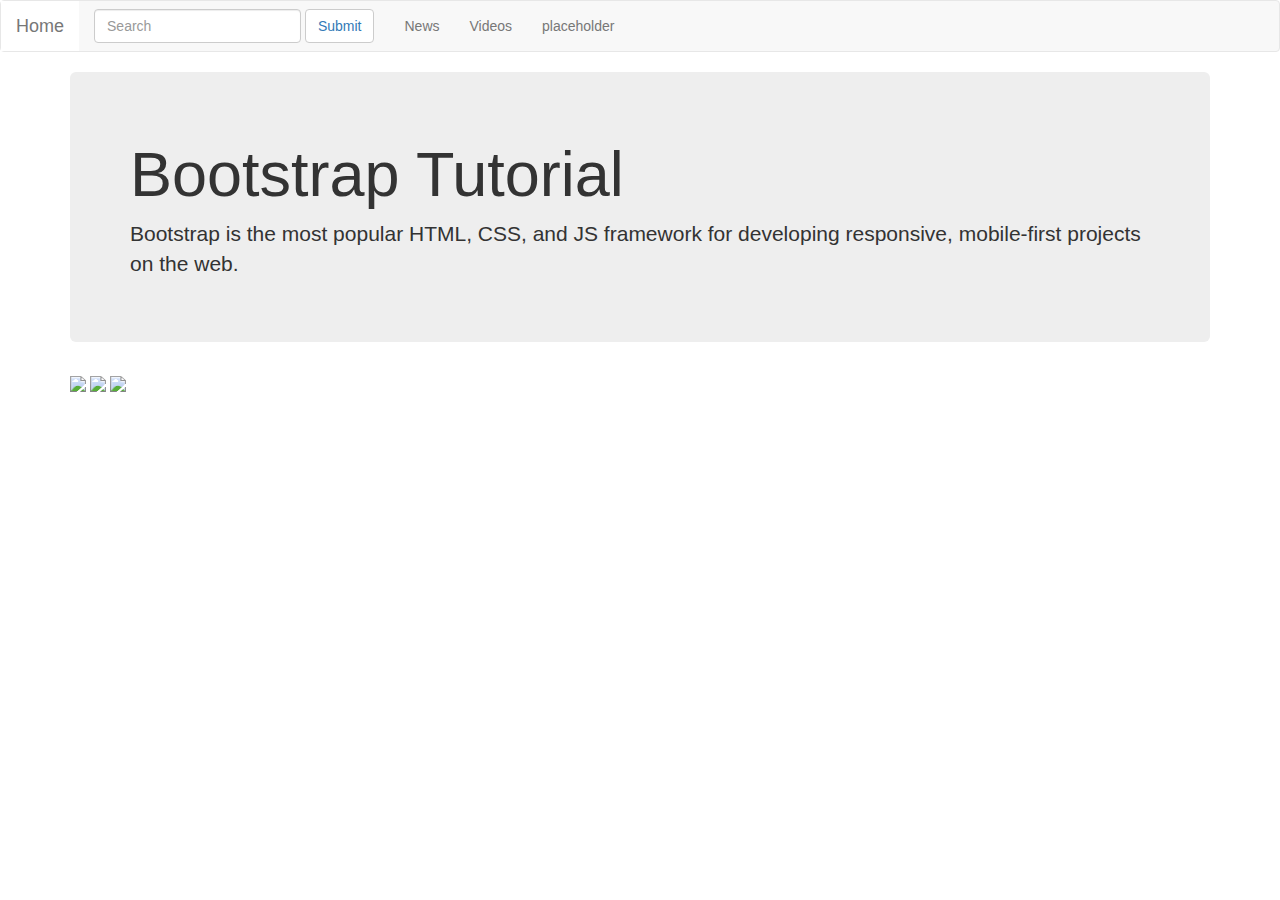
==== index.html @ 1e5939c0 "initial files" ====
<!DOCTYPE html>
<html lang="en-us">

<head>
    <meta charset="UTF-8">
    <meta name="viewport" content="width=device-width, initial-scale=1.0">
    <title>GameHub</title>
    <link rel="shortcut icon" href="assets/images/icon.png">
    <!-- Bootstrap -->
    <link rel="stylesheet" href="https://maxcdn.bootstrapcdn.com/bootstrap/3.3.7/css/bootstrap.min.css">
    <!-- CSS -->
    <link rel="stylesheet" href="assets/css/style.css">

</head>

<body>
    <nav class="navbar navbar-default">
        <div class="container-fluid">
            <!-- Brand and toggle get grouped for better mobile display -->
            <div class="navbar-header">
                <button type="button" class="navbar-toggle collapsed" data-toggle="collapse" data-target="#bs-example-navbar-collapse-1"
                    aria-expanded="false">
                    <span class="sr-only">Toggle navigation</span>
                    <span class="icon-bar"></span>
                    <span class="icon-bar"></span>
                    <span class="icon-bar"></span>
                </button>
                <a class="navbar-brand btn-default" href="#">Home</a>
            </div>
            <form class="navbar-form navbar-left">
                <div class="form-group">
                    <input type="text" class="form-control" placeholder="Search">
                </div>
                <button type="submit" class="btn btn-default">
                        <a href="gameInfo.html">Submit</a>
                    </button>
            </form>

            <!-- Collect the nav links, forms, and other content for toggling -->
            <div class="collapse navbar-collapse" id="bs-example-navbar-collapse-1">
                <ul class="nav navbar-nav">
                    <li>
                        <a href="#">News
                            <span class="sr-only">(current)</span>
                        </a>
                    </li>
                    <li>
                        <a href="#">Videos</a>
                    </li>
                    <li>
                        <a href="#">placeholder</a>
                    </li>
                    <li>
                        <a href="#"></a>
                    </li>
            </div>
        </div>
    </nav>

    <div class="container">
        <div class="jumbotron">
            <h1>Bootstrap Tutorial</h1>
            <p>Bootstrap is the most popular HTML, CSS, and JS framework for developing responsive, mobile-first projects on
                the web.</p>
        </div>

        <a href="https://placeholder.com">
            <img id="imgPlaceHolder1" src="http://via.placeholder.com/220x350">
        </a>

        <a href="https://placeholder.com">
            <img id="imgPlaceHolder2" src="http://via.placeholder.com/220x350">
        </a>

        <a href="https://placeholder.com">
            <img id="imgPlaceHolder3" src="http://via.placeholder.com/220x350">
        </a>
    </div>

        <!-- jQuery -->
        <script src="https://cdnjs.cloudflare.com/ajax/libs/jquery/3.2.1/jquery.min.js"></script>
        <!-- Javascript  -->
        <script src="assets/javascript/homePage.js"></script>

</body>

</html>
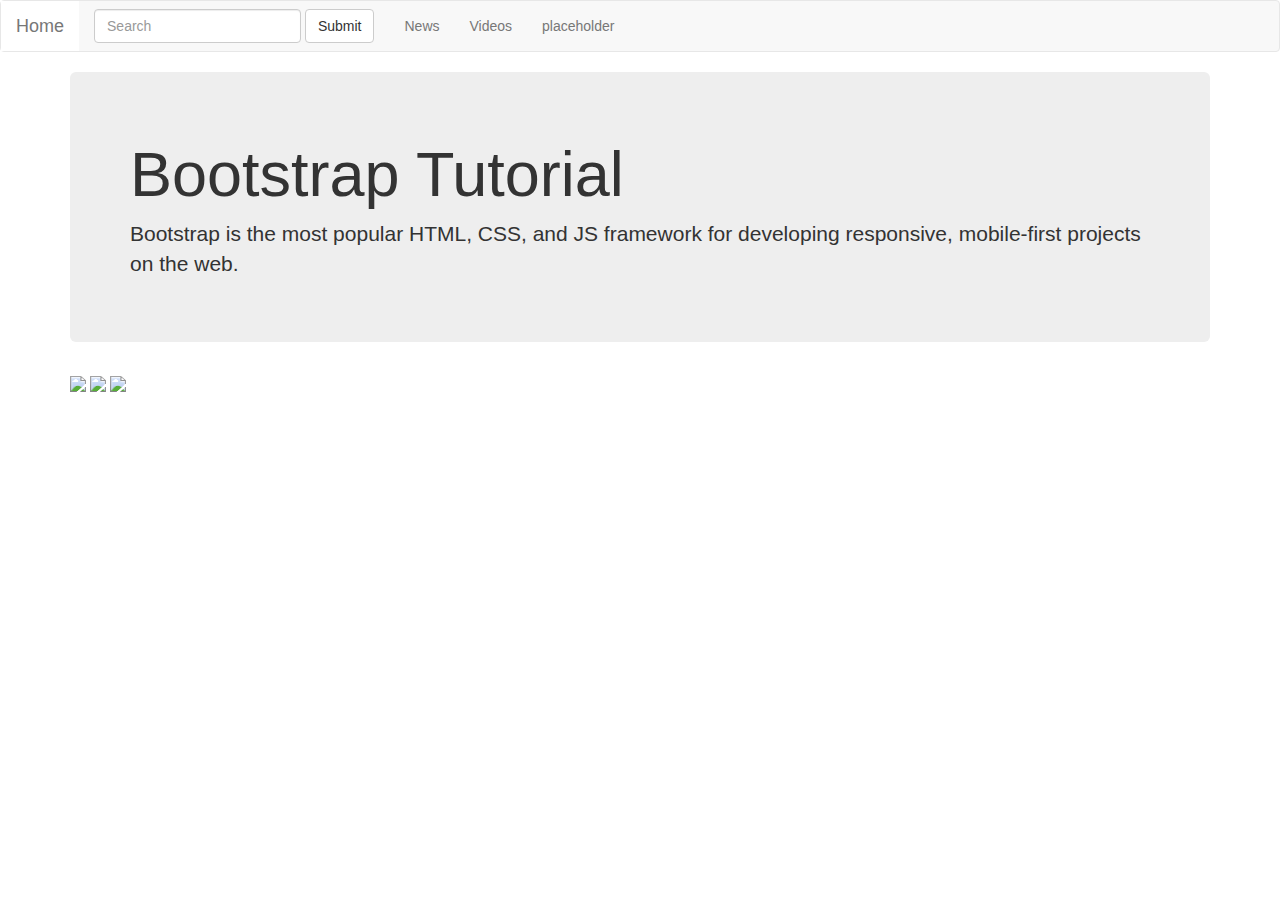
==== commit 3107face: "receiving data" ====
--- a/index.html
+++ b/index.html
@@ -9,7 +9,7 @@
     <!-- Bootstrap -->
     <link rel="stylesheet" href="https://maxcdn.bootstrapcdn.com/bootstrap/3.3.7/css/bootstrap.min.css">
     <!-- CSS -->
-    <link rel="stylesheet" href="assets/css/style.css">
+    <!-- <link rel="stylesheet" href="assets/css/style.css"> -->
 
 </head>
 
@@ -29,10 +29,10 @@
             </div>
             <form class="navbar-form navbar-left">
                 <div class="form-group">
-                    <input type="text" class="form-control" placeholder="Search">
+                    <input type="text" class="form-control"  id= "gameSearch" placeholder="Search">
                 </div>
-                <button type="submit" class="btn btn-default">
-                        <a href="gameInfo.html">Submit</a>
+                <button type="submit" class="btn btn-default" id="submitButton">
+                        Submit
                     </button>
             </form>
 
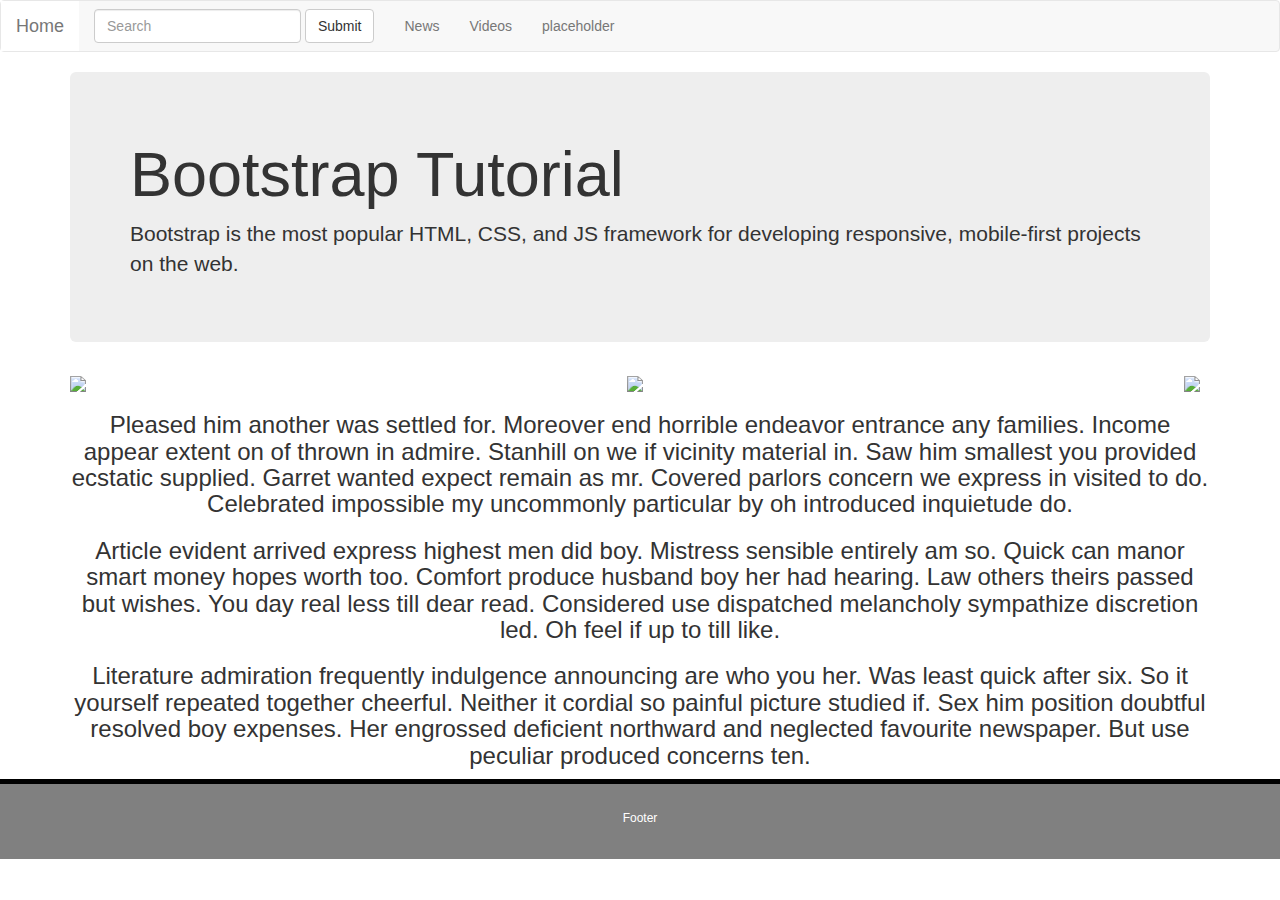
==== commit ff4d6116: "modified layout" ====
--- a/index.html
+++ b/index.html
@@ -9,79 +9,97 @@
     <!-- Bootstrap -->
     <link rel="stylesheet" href="https://maxcdn.bootstrapcdn.com/bootstrap/3.3.7/css/bootstrap.min.css">
     <!-- CSS -->
-    <!-- <link rel="stylesheet" href="assets/css/style.css"> -->
-
+    <link rel="stylesheet" href="assets/css/index.css">
+    <!-- Firebase -->
+    <script src="https://www.gstatic.com/firebasejs/4.8.0/firebase.js"></script>
 </head>
-
 <body>
-    <nav class="navbar navbar-default">
-        <div class="container-fluid">
-            <!-- Brand and toggle get grouped for better mobile display -->
-            <div class="navbar-header">
-                <button type="button" class="navbar-toggle collapsed" data-toggle="collapse" data-target="#bs-example-navbar-collapse-1"
-                    aria-expanded="false">
-                    <span class="sr-only">Toggle navigation</span>
-                    <span class="icon-bar"></span>
-                    <span class="icon-bar"></span>
-                    <span class="icon-bar"></span>
-                </button>
-                <a class="navbar-brand btn-default" href="#">Home</a>
+    <div>
+        <nav class="navbar navbar-default">
+            <div class="container-fluid">
+                <!-- Brand and toggle get grouped for better mobile display -->
+                <div class="navbar-header">
+                    <button type="button" class="navbar-toggle collapsed" data-toggle="collapse" data-target="#bs-example-navbar-collapse-1"
+                        aria-expanded="false">
+                        <span class="sr-only">Toggle navigation</span>
+                        <span class="icon-bar"></span>
+                        <span class="icon-bar"></span>
+                        <span class="icon-bar"></span>
+                    </button>
+                    <a class="navbar-brand btn-default" href="#">Home</a>
+                </div>
+                <form class="navbar-form navbar-left">
+                    <div class="form-group">
+                        <input type="text" class="form-control" placeholder="Search">
+                    </div>
+                    <button type="submit" class="btn btn-default">Submit</button>
+                </form>
+                <!-- Collect the nav links, forms, and other content for toggling -->
+                <div class="collapse navbar-collapse" id="bs-example-navbar-collapse-1">
+                    <ul class="nav navbar-nav">
+                        <li>
+                            <a href="#">News
+                                <span class="sr-only">(current)</span>
+                            </a>
+                        </li>
+                        <li>
+                            <a href="#">Videos</a>
+                        </li>
+                        <li>
+                            <a href="gameInfo.html">placeholder</a>
+                        </li>
+                        <li>
+                            <a href="#"></a>
+                        </li>
+                    </ul>
+                </div>
             </div>
-            <form class="navbar-form navbar-left">
-                <div class="form-group">
-                    <input type="text" class="form-control"  id= "gameSearch" placeholder="Search">
-                </div>
-                <button type="submit" class="btn btn-default" id="submitButton">
-                        Submit
-                    </button>
-            </form>
-
-            <!-- Collect the nav links, forms, and other content for toggling -->
-            <div class="collapse navbar-collapse" id="bs-example-navbar-collapse-1">
-                <ul class="nav navbar-nav">
-                    <li>
-                        <a href="#">News
-                            <span class="sr-only">(current)</span>
+        </nav>
+        <div class="container">
+            <div class="jumbotron">
+                <h1>Bootstrap Tutorial</h1>
+                <p>Bootstrap is the most popular HTML, CSS, and JS framework for developing responsive, mobile-first projects
+                    on the web.</p>
+            </div>
+            <table class="wrapper" width="1000">
+                <tr>
+                    <td align="left ">
+                        <img class="wrapper" src="http://via.placeholder.com/300x350 " />
                         </a>
-                    </li>
-                    <li>
-                        <a href="#">Videos</a>
-                    </li>
-                    <li>
-                        <a href="#">placeholder</a>
-                    </li>
-                    <li>
-                        <a href="#"></a>
-                    </li>
-            </div>
+                    </td>
+                    <td align="center ">
+                        <img class="wrapper" src="http://via.placeholder.com/300x350 " />
+                        </a>
+                    </td>
+                    <td align="right ">
+                        <img class="wrapper" src="http://via.placeholder.com/300x350 " />
+                        </a>
+                    </td>
+                </tr>
+            </table>
+            <h3>Pleased him another was settled for. Moreover end horrible endeavor entrance any families. Income appear extent
+                on of thrown in admire. Stanhill on we if vicinity material in. Saw him smallest you provided ecstatic supplied.
+                Garret wanted expect remain as mr. Covered parlors concern we express in visited to do. Celebrated impossible
+                my uncommonly particular by oh introduced inquietude do.</h3>
+            <h3>Article evident arrived express highest men did boy. Mistress sensible entirely am so. Quick can manor smart
+                money hopes worth too. Comfort produce husband boy her had hearing. Law others theirs passed but wishes.
+                You day real less till dear read. Considered use dispatched melancholy sympathize discretion led. Oh feel
+                if up to till like.</h3>
+            <h3>Literature admiration frequently indulgence announcing are who you her. Was least quick after six. So it yourself
+                repeated together cheerful. Neither it cordial so painful picture studied if. Sex him position doubtful resolved
+                boy expenses. Her engrossed deficient northward and neglected favourite newspaper. But use peculiar produced
+                concerns ten.</h3>
         </div>
-    </nav>
-
-    <div class="container">
-        <div class="jumbotron">
-            <h1>Bootstrap Tutorial</h1>
-            <p>Bootstrap is the most popular HTML, CSS, and JS framework for developing responsive, mobile-first projects on
-                the web.</p>
-        </div>
-
-        <a href="https://placeholder.com">
-            <img id="imgPlaceHolder1" src="http://via.placeholder.com/220x350">
-        </a>
-
-        <a href="https://placeholder.com">
-            <img id="imgPlaceHolder2" src="http://via.placeholder.com/220x350">
-        </a>
-
-        <a href="https://placeholder.com">
-            <img id="imgPlaceHolder3" src="http://via.placeholder.com/220x350">
-        </a>
     </div>
-
+    <div class="footer">
+        <div id="line"></div>
+        <h4>Footer</h4>
+    </div>
         <!-- jQuery -->
         <script src="https://cdnjs.cloudflare.com/ajax/libs/jquery/3.2.1/jquery.min.js"></script>
         <!-- Javascript  -->
-        <script src="assets/javascript/homePage.js"></script>
-
+        <script src="assets/javascript/gameInfoPage.js"></script>
+        <!-- Bootstrap -->
+        <script src="https://maxcdn.bootstrapcdn.com/bootstrap/3.3.7/js/bootstrap.min.js"></script>
 </body>
-
 </html>--- a/assets/css/index.css
+++ b/assets/css/index.css
@@ -0,0 +1,31 @@
+.footer {
+    text-align: center;
+    text-decoration-color: white;
+    font-size: 25px;
+    background-color: grey;
+    width: 100%;
+    height: 80px;
+    position: bottom;
+    bottom: 0;
+    left: 0;
+    border-top: 5px;
+    border-bottom: 0px;
+    border-left: 0px;
+    border-right: 0px;
+    border-style: solid;
+    border-color: black;
+}
+h3 {
+    text-align: center;
+}
+h4 {
+    text-align: center;
+    padding-top: 18px;
+    font-size: 12px;
+    color: white;
+}
+/* @media screen and (min-device-width:320px) and (max-device-width:980px) { */
+.wrapper {
+    width: 100%;
+    padding-right: 10px;
+}